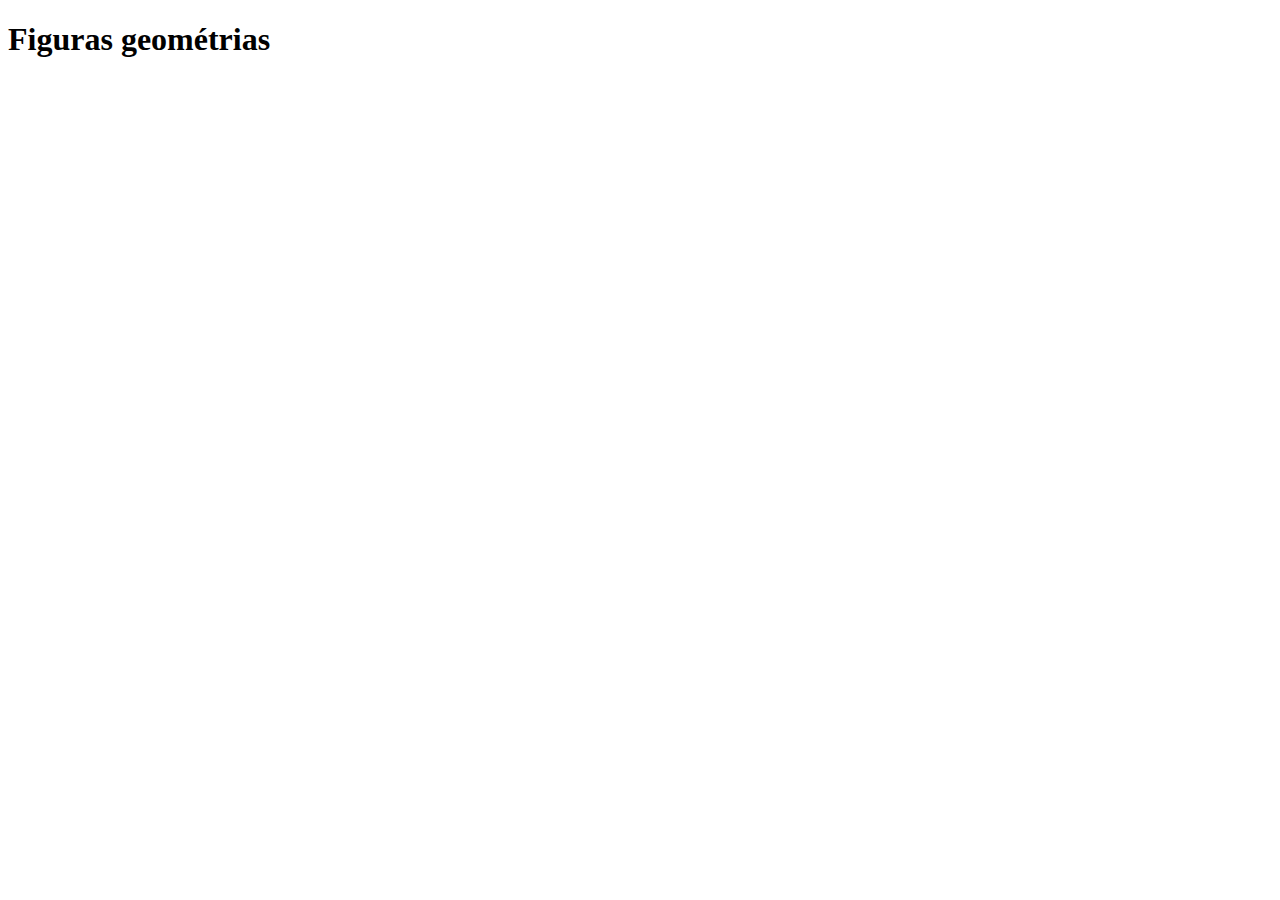
==== figuras.html @ 31b2e3a6 "Modifique el archivo README y cree los archivos de HTML y JS" ====
<!DOCTYPE html>
<html lang="en">
<head>
    <meta charset="UTF-8">
    <meta http-equiv="X-UA-Compatible" content="IE=edge">
    <meta name="viewport" content="width=device-width, initial-scale=1.0">
    <title>Figuras geométrias | Curso Práctico de JavaScript</title>
</head>
<body>
    <h1>
        Figuras geométrias
    </h1>

    <script src="./figuras.js"></script>
</body>
</html>
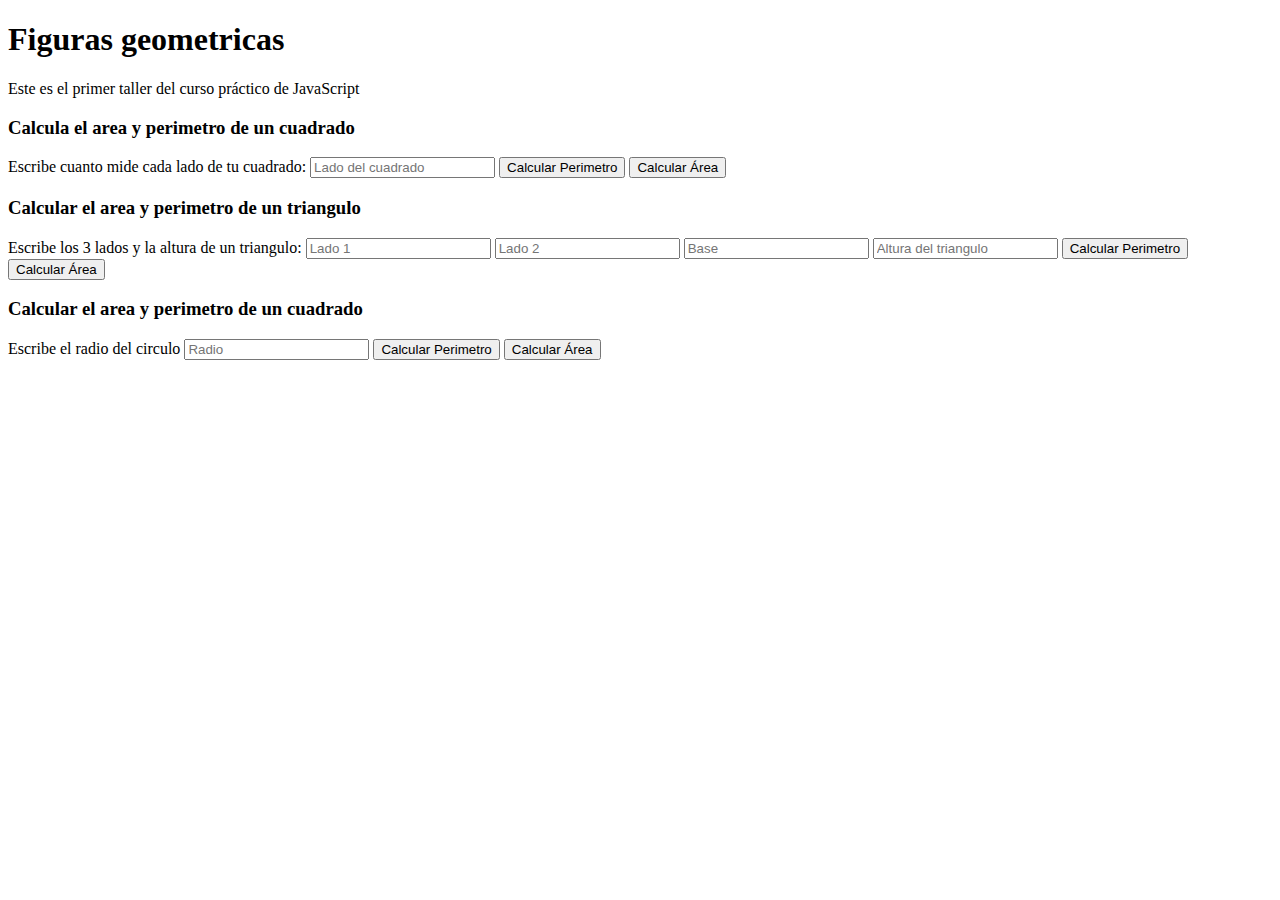
==== commit 5b2d1777: "Se implemento el codigo de JS en el HTML para cada una de las figuras" ====
--- a/figuras.html
+++ b/figuras.html
@@ -7,9 +7,66 @@
     <title>Figuras geométrias | Curso Práctico de JavaScript</title>
 </head>
 <body>
-    <h1>
-        Figuras geométrias
-    </h1>
+    <header>
+        <h1>
+            Figuras geometricas
+        </h1>
+        <p>Este es el primer taller del curso práctico de JavaScript </p>
+    </header>
+    
+    <section>
+        <h3>Calcula el area y perimetro de un cuadrado</h3>
+        <form>
+            <label for="InputCuadrado">
+                Escribe cuanto mide cada lado de tu cuadrado:
+            </label>
+
+            <input id="InputCuadrado" type="number" placeholder="Lado del cuadrado">
+
+            <button type="button" onclick="calcularPerimetroCuadrado()">
+                Calcular Perimetro
+            </button>
+            <button type="button" onclick="calcularAreaoCuadrado()">
+                Calcular Área
+            </button>
+            
+        </form>
+    </section>
+
+    <section>
+        <h3>Calcular el area y perimetro de un triangulo</h3>
+        <form>
+            <label>
+                Escribe los 3 lados y la altura de un triangulo:
+            </label>
+            <input type="number" id="InputTriangulo1" placeholder="Lado 1">
+            <input type="number" id="InputTriangulo2" placeholder="Lado 2">
+            <input type="number" id="InputTriangulo3" placeholder="Base">
+            <input type="number" id="InputTriangulo4" placeholder="Altura del triangulo">
+            <button type="button" onclick="calcularPerimetroTriangulo()">
+                Calcular Perimetro
+            </button>
+            <button type="button" onclick="calcularAreaTriangulo()">
+                Calcular Área
+            </button>
+        </form>
+    </section>
+
+    <section>
+        <h3>Calcular el area y perimetro de un cuadrado</h3>
+        <form>
+            <label for="InputCirculo">
+                Escribe el radio del circulo 
+            </label>
+            <input type="number" id="InputCirculo" placeholder="Radio">
+            <button type="button" onclick="calcularPerimeCirculo()">
+                Calcular Perimetro
+            </button>
+            <button type="button" onclick="calcularAreaCirculo()">
+                Calcular Área
+            </button>
+        </form>
+    </section>
 
     <script src="./figuras.js"></script>
 </body>
